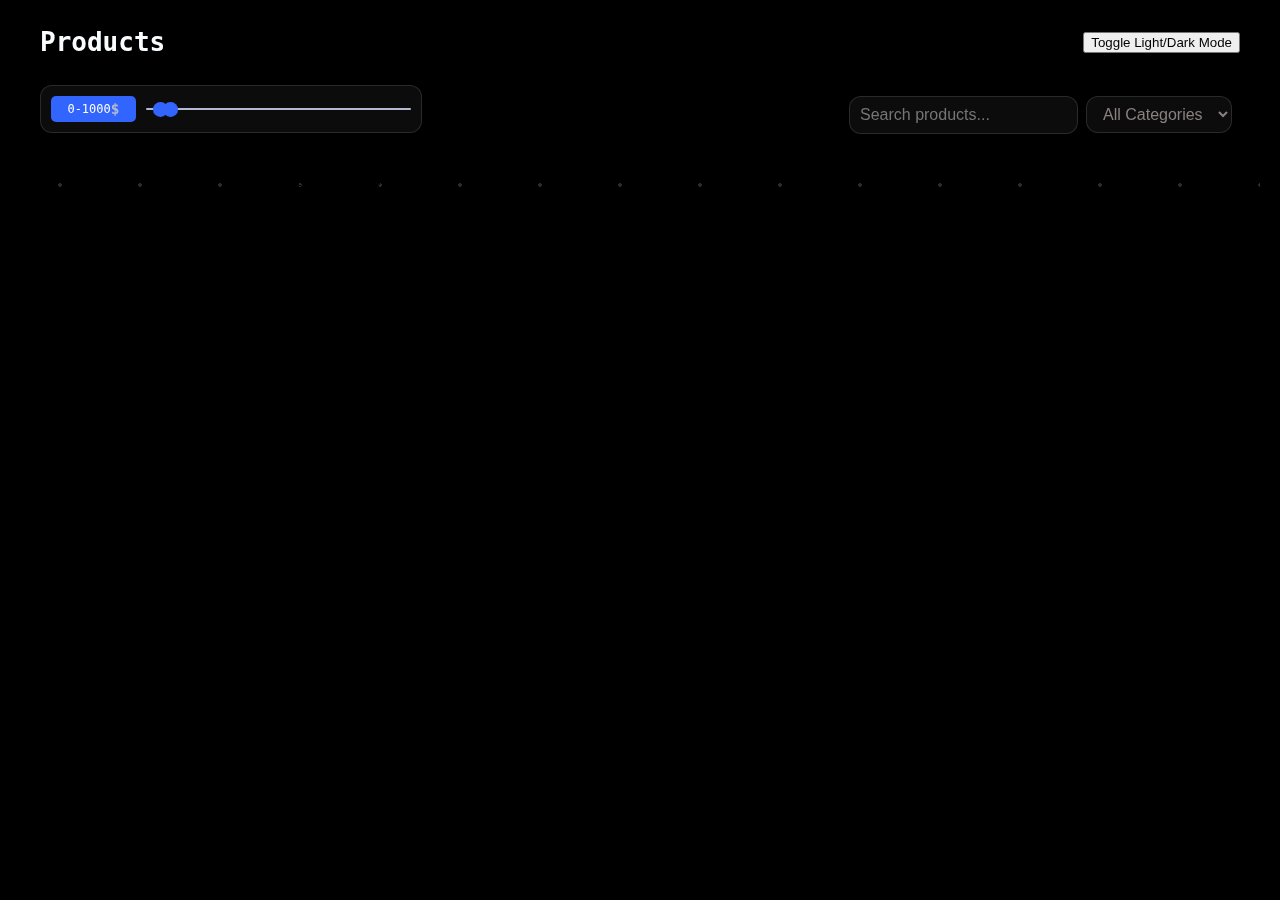
==== simple-e-commerce/index.html @ 56cafa3d "Add files via upload" ====
<!DOCTYPE html>
<html lang="en">
  <head>
    <meta charset="UTF-8" />
    <meta name="viewport" content="width=device-width, initial-scale=1.0" />
    <title>Product Loader</title>
    <link rel="stylesheet" href="style.css" />
    <script defer src="script.js"></script>
  </head>
  <body>
    <header>
      <h1>Products</h1>
      <button id="toggle-mode">Toggle Light/Dark Mode</button>
    </header>
    <div class="search-filter">
      <div class="wrapper">
        <div class="values">
          <span id="range1"> 0 </span>
          <span> &dash; </span>
          <span id="range2"> 1000 </span>
          <span id="dollar">$</span>
        </div>
        <div class="container">
          <div class="slider-track"></div>
          <input
            type="range"
            min="0"
            max="1000"
            value="30"
            id="slider-1"
            oninput="slideOne()"
          />
          <input
            type="range"
            min="0"
            max="1000"
            value="70"
            id="slider-2"
            oninput="slideTwo()"
          />
        </div>
      </div>
      <div class="left-section">
      <div class="search-bar">
        <input
          type="text"
          id="search-input"
          placeholder="Search products..."
          oninput="filterBySearch()"
        />
      </div>
  

      <div class="category-dropdown">
        <select id="category-select" onchange="filterByCategory()">
          <option value="all">All Categories</option>
        
        </select>
      </div>
    </div>
  </div>
    </div>
    <main>
      <div class="loader-container">
        <div class="loader" id="loader"></div>
      </div>
      <div id="products-container" class="products"></div>
    </main>
  </body>
</html>
---- simple-e-commerce/style.css ----
body {
  margin: 0px 20px;
  font-family: monospace;
  background-color: #000000;
}

body.light-mode {
  background-color: #fafdff;
}

header {
  background-color: #000000;
  color: #fafdff;
  display: flex;
  justify-content: space-between;
  align-items: center;
  margin: 10px 20px;
}

header.light-mode {
  background-color: #fafdff;
  color: #000000;
}

.left-section {
  display: flex;
  align-items: center;
  justify-content: center;
  margin-left: auto;
  position: relative; /* Helps position the dropdown relative to its container */
}

.search-filter {
  margin-inline: 20px;
  display: flex;
  align-items: center;
  justify-content: start;
}
.search-bar {
  margin-left: auto;
  backdrop-filter: blur(1.5px) saturate(102%);
  -webkit-backdrop-filter: blur(10px) saturate(102%);
  background-color: rgba(50, 45, 45, 0.26);
  border-radius: 12px;
  border: 1px solid rgba(255, 255, 255, 0.125);
  padding: 8px; /* Add some padding for aesthetics */
}

.search-bar input[type="text"] {
  /* Remove default appearance */
  border: none; /* Remove border */
  outline: none; /* Remove outline on focus */
  background: transparent; /* Make background transparent */
  color: white; /* Set text color */
  font-size: 16px; /* Set font size */
  width: 100%; /* Full width */
}

.category-dropdown {
  margin-left: auto;
  position: relative; /* Helps position the dropdown relative to its container */
  padding: 8px; /* Add some padding for aesthetics */
}

.category-dropdown select {
  border: none; /* Remove default border */
  background: transparent; /* Make background transparent */
  color: rgb(138, 128, 128); /* Set text color */
  font-size: 16px; /* Set font size */
  padding: 8px 12px; /* Add some padding for better appearance */
  width: 100%; /* Ensure it takes full width of the parent container */
  border-radius: 12px; /* Round corners */
  backdrop-filter: blur(1.5px) saturate(102%);
  -webkit-backdrop-filter: blur(10px) saturate(102%);
  background-color: rgba(
    50,
    45,
    45,
    0.26
  ); /* Match the background of the input */
  border: 1px solid rgba(255, 255, 255, 0.125); /* Border similar to input field */
}

/* Optional: Add styles for when the select dropdown is focused or active */
.category-dropdown select:focus {
  outline: none; /* Remove default outline on focus */
  box-shadow: 0 0 5px rgba(255, 255, 255, 0.5); /* Optional focus effect */
}

/* Optional: Style for the dropdown arrow */
.category-dropdown select::-ms-expand {
  display: none; /* Hide the default arrow in Internet Explorer */
}

main {
  background-color: #000000;
  background-image: radial-gradient(#2a2a2a 2px, #000000 2px);
  background-size: 80px 80px;
}

main.light-mode {
  background-color: #fafdff;
  background-image: radial-gradient(#2a2a2a 2px, #fafdff 2px);
  background-size: 80px 80px;
}

img {
  margin-top: 30px;
  width: 150px;
  height: auto;
  margin-bottom: 10px;
}

#dollar {
  font-weight: bold;
  font-size: larger;
  color: #b4bbd1;
}

.loader {
  position: fixed;
  top: 50%;
  left: 50%;
  width: 50px;
  padding: 8px;
  aspect-ratio: 1;
  border-radius: 50%;
  background: #fbfbfb52;
  --_m: conic-gradient(#0000 10%, #000), linear-gradient(#000 0 0) content-box;
  -webkit-mask: var(--_m);
  mask: var(--_m);
  -webkit-mask-composite: source-out;
  mask-composite: subtract;
  animation: l3 1s infinite linear;
}

@keyframes l3 {
  to {
    transform: rotate(1turn);
  }
}

.products {
  display: grid;
  grid-template-columns: repeat(auto-fill, minmax(400px, 1fr));
  gap: 16px;
  padding: 16px;
  justify-items: center;

  .product-item {
    position: relative;
    backdrop-filter: blur(1.5px) saturate(102%);
    -webkit-backdrop-filter: blur(10px) saturate(102%);
    background-color: rgba(50, 45, 45, 0.26);
    border-radius: 12px;
    border: 1px solid rgba(255, 255, 255, 0.125);
    margin-bottom: 10px;
    display: flex;
    flex-direction: column;
    align-items: center;
    justify-content: center;
    color: rgb(197, 185, 185);
    width: 400px;
    height: auto;
    padding: 23px 16px;
    transition: 0.5s;
    cursor: pointer;
  }

  .product-item.light-mode {
    color: black;
  }

  .title {
    font-weight: bold;
    text-align: start;
    font-size: larger;
    color: rgb(221, 213, 213);
  }

  .title.light-mode {
    color: rgb(0, 0, 0);
  }

  .bottom-info {
    display: flex;
    align-items: center;
    justify-content: center;
  }

  .price {
    font-weight: 480;
    font-size: 1rem;
    color: rgb(243, 244, 243);
    padding: 3px 4px;
    border-radius: 4px;
    background-color: rgb(59, 143, 83);
    position: absolute; /* Add this */
    bottom: 20px; /* Add this */
    right: 20px; /* Add this */
  }

  .rating {
    position: absolute; /* Add this */
    bottom: 20px; /* Add this */
    left: 20px; /* Add this */
  }

  .description {
    margin-bottom: 30px;
  }

  / #toggle-mode {
    background-color: #030303;
    border: none;
    border-radius: 50%;
    width: 50px;
    height: 50px;
    display: flex;
    justify-content: center;
    align-items: center;
    cursor: pointer;
    transition: background-color 0.3s ease, transform 0.3s ease;
  }

  /* Light mode styles */
  #toggle-mode.light-mode {
    background-color: #fafdff;
  }

  /* Icon styling */
  #toggle-mode i {
    color: #ffffff; /* Icons color */
    font-size: 24px;
    display: none; /* Hide icons by default */
  }

  /* Show sun icon when light mode is active */
  #toggle-mode.light-mode #sun-icon {
    display: inline-block;
  }

  /* Show moon icon when dark mode is active */
  #toggle-mode #moon-icon {
    display: inline-block;
  }

  /* Hover effect for toggle button */
  #toggle-mode:hover {
    transform: scale(1.1); /* Slightly enlarge on hover */
  }

  .product-item:hover {
    backdrop-filter: blur(2px) saturate(180%);
    -webkit-backdrop-filter: blur(16px) saturate(180%);
    background-color: rgba(124, 122, 122, 0.26);
    border-radius: 12px;
    border: 1px solid rgba(255, 255, 255, 0.125);
  }
}

/* slider */
.wrapper {
  position: relative;
  width: 30%;
  padding: 10px 10px 10px 10px;
  border-radius: 10px;
  margin-top: 12;
  margin-bottom: 12px;
  display: flex;
  align-items: center;
  justify-content: center;
  margin-right: 2px;
  backdrop-filter: blur(1.5px) saturate(102%);
  -webkit-backdrop-filter: blur(10px) saturate(102%);
  background-color: rgba(50, 45, 45, 0.26);
  border-radius: 12px;
  border: 1px solid rgba(255, 255, 255, 0.125);
}
.container {
  position: relative;
  width: 100%;
  height: 10px;
  display: flex;
  justify-content: center;
  align-items: center;
}
input[type="range"] {
  -webkit-appearance: none;
  -moz-appearance: none;
  appearance: none;
  width: 100%;
  outline: none;
  position: absolute;
  margin: auto;
  top: 0;
  bottom: 0;
  background-color: transparent;
  pointer-events: none;
}
.slider-track {
  background-color: #b4bbd1;
  width: 100%;
  height: 2px;
  position: absolute;
  margin: auto;
  top: 0;
  bottom: 0;
  border-radius: 2px;
}
input[type="range"]::-webkit-slider-runnable-track {
  -webkit-appearance: none;
  height: 5px;
}
input[type="range"]::-moz-range-track {
  -moz-appearance: none;
  height: 5px;
}
input[type="range"]::-ms-track {
  appearance: none;
  height: 5px;
}
input[type="range"]::-webkit-slider-thumb {
  -webkit-appearance: none;
  height: 1.1em;
  width: 1.1em;
  background-color: #3264fe;
  cursor: pointer;
  margin-top: -4px;
  pointer-events: auto;
  border-radius: 50%;
}
input[type="range"]::-moz-range-thumb {
  -webkit-appearance: none;
  height: 0.8em;
  width: 0.8em;
  cursor: pointer;
  border-radius: 50%;
  background-color: #3264fe;
  pointer-events: auto;
  border: none;
}
input[type="range"]::-ms-thumb {
  appearance: none;
  height: 1.1em;
  width: 1.1em;
  cursor: pointer;
  border-radius: 50%;
  background-color: #3264fe;
  pointer-events: auto;
}
input[type="range"]:active::-webkit-slider-thumb {
  background-color: #ffffff;
  border: 1px solid #3264fe;
}
.values {
  display: flex;
  justify-content: center;
  align-items: center;
  background-color: #3264fe;
  width: 32%;
  position: relative;
  margin: auto;
  margin-right: 10px;
  padding: 5px 0;
  border-radius: 5px;
  text-align: center;
  font-weight: 500;
  font-size: 12px;
  color: #ffffff;
}
.values:before {
  content: "";
  position: absolute;
  height: 0;
  width: 0;

  margin: auto;
  bottom: -14px;
  left: 0;
  right: 0;
}

.button-container {
  position: absolute;
  top: 20px;
  right: 20px;
  display: flex;
  gap: 8px;
}

.edit-button,
.delete-button {
  background-color: #444;
  color: #fff;
  border: none;
  border-radius: 4px;
  padding: 4px 8px;
  cursor: pointer;
  font-size: 0.9rem;
}

.edit-button:hover {
  background-color: #ac7e29;
}

.delete-button:hover {
  background-color: #f25a5a;
}
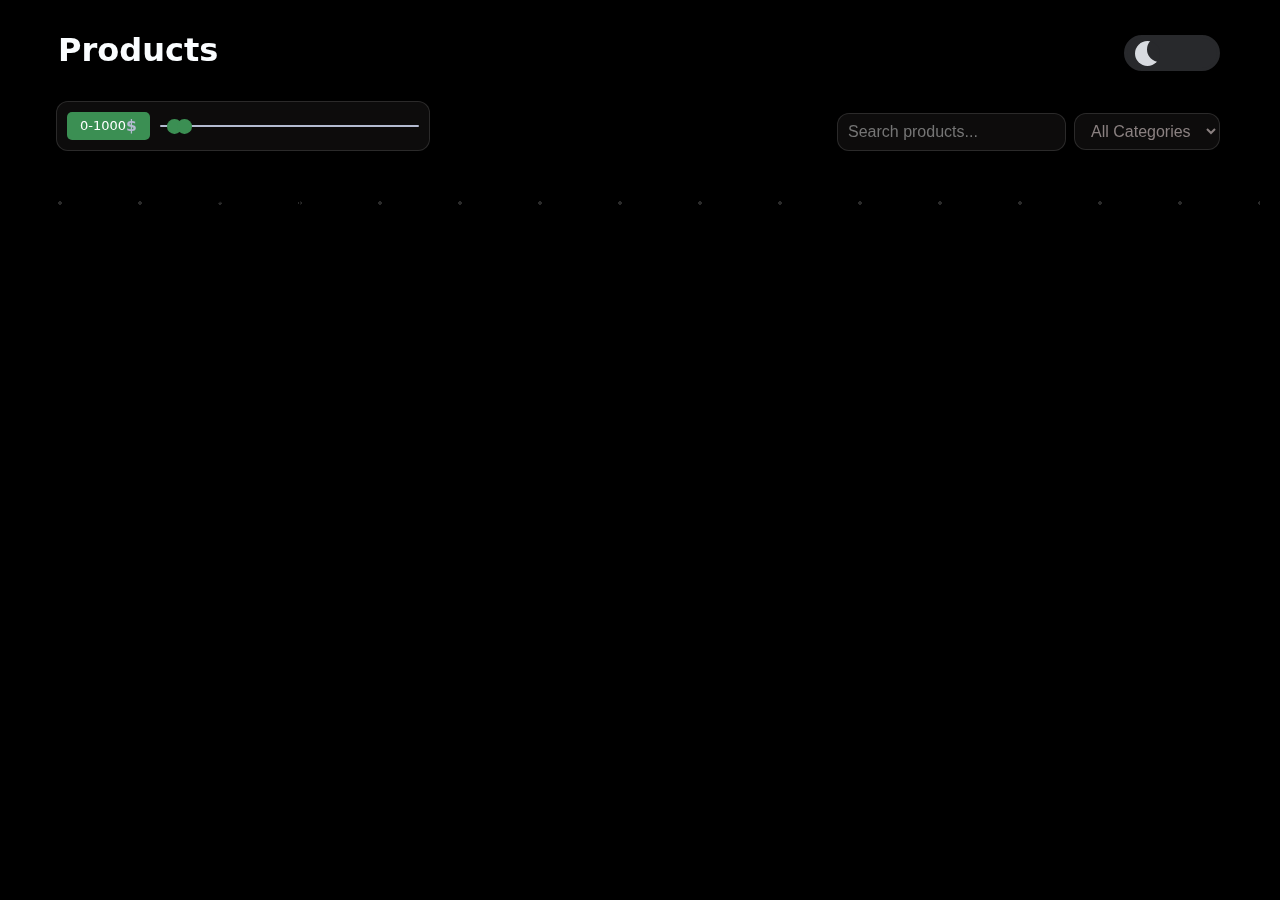
==== commit 3f61de21: "Add files via upload" ====
--- a/simple-e-commerce/index.html
+++ b/simple-e-commerce/index.html
@@ -10,7 +10,12 @@
   <body>
     <header>
       <h1>Products</h1>
-      <button id="toggle-mode">Toggle Light/Dark Mode</button>
+      <div class="toggle-switch">
+        <label class="toggle-switch-label">
+          <input type="checkbox" class="toggle-checkbox" id="toggle-mode">
+          <span class="toggle-slider"></span>
+        </label>
+      </div>  
     </header>
     <div class="search-filter">
       <div class="wrapper">
@@ -54,9 +59,9 @@
       <div class="category-dropdown">
         <select id="category-select" onchange="filterByCategory()">
           <option value="all">All Categories</option>
-        
         </select>
       </div>
+      
     </div>
   </div>
     </div>
--- a/simple-e-commerce/style.css
+++ b/simple-e-commerce/style.css
@@ -1,409 +1,513 @@
 body {
-  margin: 0px 20px;
-  font-family: monospace;
-  background-color: #000000;
+	margin: 0px 20px;
+	font-family: system-ui, -apple-system, BlinkMacSystemFont, "Segoe UI", Roboto,
+		Oxygen, Ubuntu, Cantarell, "Open Sans", "Helvetica Neue", sans-serif;
+	background-color: #000000;
 }
 
 body.light-mode {
-  background-color: #fafdff;
+	background-color: #fafdff;
 }
 
 header {
-  background-color: #000000;
-  color: #fafdff;
-  display: flex;
-  justify-content: space-between;
-  align-items: center;
-  margin: 10px 20px;
+	background-color: #000000;
+	color: #fafdff;
+	display: flex;
+	justify-content: space-between;
+	align-items: center;
+	margin: 10px 30px;
+	padding-left: 8px;
+	padding-right: 16px;
 }
 
 header.light-mode {
-  background-color: #fafdff;
-  color: #000000;
+	background-color: #fafdff;
+	color: #000000;
+}
+
+.search-filter {
+	margin-inline: 20px;
+	display: flex;
+	align-items: center;
+	justify-content: start;
+	padding-left: 16px;
+	padding-right: 12px;
 }
 
 .left-section {
-  display: flex;
-  align-items: center;
-  justify-content: center;
-  margin-left: auto;
-  position: relative; /* Helps position the dropdown relative to its container */
-}
-
-.search-filter {
-  margin-inline: 20px;
-  display: flex;
-  align-items: center;
-  justify-content: start;
-}
+	display: flex;
+	align-items: center;
+	justify-content: center;
+	margin-left: auto;
+	position: relative; /* Helps position the dropdown relative to its container */
+}
+
 .search-bar {
-  margin-left: auto;
-  backdrop-filter: blur(1.5px) saturate(102%);
-  -webkit-backdrop-filter: blur(10px) saturate(102%);
-  background-color: rgba(50, 45, 45, 0.26);
-  border-radius: 12px;
-  border: 1px solid rgba(255, 255, 255, 0.125);
-  padding: 8px; /* Add some padding for aesthetics */
+	margin-left: auto;
+	backdrop-filter: blur(1.5px) saturate(102%);
+	-webkit-backdrop-filter: blur(10px) saturate(102%);
+	background-color: rgba(50, 45, 45, 0.26);
+	border-radius: 12px;
+	border: 1px solid rgba(255, 255, 255, 0.125);
+	padding: 8px;
 }
 
 .search-bar input[type="text"] {
-  /* Remove default appearance */
-  border: none; /* Remove border */
-  outline: none; /* Remove outline on focus */
-  background: transparent; /* Make background transparent */
-  color: white; /* Set text color */
-  font-size: 16px; /* Set font size */
-  width: 100%; /* Full width */
+	/* Remove default appearance */
+	border: none; /* Remove border */
+	outline: none; /* Remove outline on focus */
+	background: transparent; /* Make background transparent */
+	color: white; /* Set text color */
+	font-size: 16px; /* Set font size */
+	width: 100%; /* Full width */
 }
 
 .category-dropdown {
-  margin-left: auto;
-  position: relative; /* Helps position the dropdown relative to its container */
-  padding: 8px; /* Add some padding for aesthetics */
+	margin-left: auto;
+	position: relative; /* Helps position the dropdown relative to its container */
+	padding: 8px; /* Add some padding for aesthetics */
 }
 
 .category-dropdown select {
-  border: none; /* Remove default border */
-  background: transparent; /* Make background transparent */
-  color: rgb(138, 128, 128); /* Set text color */
-  font-size: 16px; /* Set font size */
-  padding: 8px 12px; /* Add some padding for better appearance */
-  width: 100%; /* Ensure it takes full width of the parent container */
-  border-radius: 12px; /* Round corners */
-  backdrop-filter: blur(1.5px) saturate(102%);
-  -webkit-backdrop-filter: blur(10px) saturate(102%);
-  background-color: rgba(
-    50,
-    45,
-    45,
-    0.26
-  ); /* Match the background of the input */
-  border: 1px solid rgba(255, 255, 255, 0.125); /* Border similar to input field */
+	border: none; /* Remove default border */
+	background: transparent; /* Make background transparent */
+	color: rgb(138, 128, 128); /* Set text color */
+	font-size: 16px; /* Set font size */
+	padding: 8px 12px; /* Add some padding for better appearance */
+	width: 100%; /* Ensure it takes full width of the parent container */
+	border-radius: 12px; /* Round corners */
+	backdrop-filter: blur(1.5px) saturate(102%);
+	-webkit-backdrop-filter: blur(10px) saturate(102%);
+	background-color: rgba(
+		50,
+		45,
+		45,
+		0.26
+	); /* Match the background of the input */
+	border: 1px solid rgba(255, 255, 255, 0.125); /* Border similar to input field */
 }
 
 /* Optional: Add styles for when the select dropdown is focused or active */
 .category-dropdown select:focus {
-  outline: none; /* Remove default outline on focus */
-  box-shadow: 0 0 5px rgba(255, 255, 255, 0.5); /* Optional focus effect */
+	outline: none; /* Remove default outline on focus */
+	box-shadow: 0 0 5px rgba(255, 255, 255, 0.5); /* Optional focus effect */
 }
 
 /* Optional: Style for the dropdown arrow */
 .category-dropdown select::-ms-expand {
-  display: none; /* Hide the default arrow in Internet Explorer */
+	display: none; /* Hide the default arrow in Internet Explorer */
 }
 
 main {
-  background-color: #000000;
-  background-image: radial-gradient(#2a2a2a 2px, #000000 2px);
-  background-size: 80px 80px;
+	background-color: #000000;
+	background-image: radial-gradient(#2a2a2a 2px, #000000 2px);
+	background-size: 80px 80px;
 }
 
 main.light-mode {
-  background-color: #fafdff;
-  background-image: radial-gradient(#2a2a2a 2px, #fafdff 2px);
-  background-size: 80px 80px;
+	background-color: #fafdff;
+	background-image: radial-gradient(#2a2a2a 2px, #fafdff 2px);
+	background-size: 80px 80px;
 }
 
 img {
-  margin-top: 30px;
-  width: 150px;
-  height: auto;
-  margin-bottom: 10px;
+	margin-top: 30px;
+	width: 150px;
+	height: auto;
+	margin-bottom: 10px;
 }
 
 #dollar {
-  font-weight: bold;
-  font-size: larger;
-  color: #b4bbd1;
+	font-weight: bold;
+	font-size: larger;
+	color: #b4bbd1;
 }
 
 .loader {
-  position: fixed;
-  top: 50%;
-  left: 50%;
-  width: 50px;
-  padding: 8px;
-  aspect-ratio: 1;
-  border-radius: 50%;
-  background: #fbfbfb52;
-  --_m: conic-gradient(#0000 10%, #000), linear-gradient(#000 0 0) content-box;
-  -webkit-mask: var(--_m);
-  mask: var(--_m);
-  -webkit-mask-composite: source-out;
-  mask-composite: subtract;
-  animation: l3 1s infinite linear;
+	position: fixed;
+	top: 50%;
+	left: 50%;
+	width: 50px;
+	padding: 8px;
+	aspect-ratio: 1;
+	border-radius: 50%;
+	background: #fbfbfb52;
+	--_m: conic-gradient(#0000 10%, #000), linear-gradient(#000 0 0) content-box;
+	-webkit-mask: var(--_m);
+	mask: var(--_m);
+	-webkit-mask-composite: source-out;
+	mask-composite: subtract;
+	animation: l3 1s infinite linear;
 }
 
 @keyframes l3 {
-  to {
-    transform: rotate(1turn);
-  }
+	to {
+		transform: rotate(1turn);
+	}
 }
 
 .products {
-  display: grid;
-  grid-template-columns: repeat(auto-fill, minmax(400px, 1fr));
-  gap: 16px;
-  padding: 16px;
-  justify-items: center;
-
-  .product-item {
-    position: relative;
-    backdrop-filter: blur(1.5px) saturate(102%);
-    -webkit-backdrop-filter: blur(10px) saturate(102%);
-    background-color: rgba(50, 45, 45, 0.26);
-    border-radius: 12px;
-    border: 1px solid rgba(255, 255, 255, 0.125);
-    margin-bottom: 10px;
-    display: flex;
-    flex-direction: column;
-    align-items: center;
-    justify-content: center;
-    color: rgb(197, 185, 185);
-    width: 400px;
-    height: auto;
-    padding: 23px 16px;
-    transition: 0.5s;
-    cursor: pointer;
-  }
-
-  .product-item.light-mode {
-    color: black;
-  }
-
-  .title {
-    font-weight: bold;
-    text-align: start;
-    font-size: larger;
-    color: rgb(221, 213, 213);
-  }
-
-  .title.light-mode {
-    color: rgb(0, 0, 0);
-  }
-
-  .bottom-info {
-    display: flex;
-    align-items: center;
-    justify-content: center;
-  }
-
-  .price {
-    font-weight: 480;
-    font-size: 1rem;
-    color: rgb(243, 244, 243);
-    padding: 3px 4px;
-    border-radius: 4px;
-    background-color: rgb(59, 143, 83);
-    position: absolute; /* Add this */
-    bottom: 20px; /* Add this */
-    right: 20px; /* Add this */
-  }
-
-  .rating {
-    position: absolute; /* Add this */
-    bottom: 20px; /* Add this */
-    left: 20px; /* Add this */
-  }
-
-  .description {
-    margin-bottom: 30px;
-  }
-
-  / #toggle-mode {
-    background-color: #030303;
-    border: none;
-    border-radius: 50%;
-    width: 50px;
-    height: 50px;
-    display: flex;
-    justify-content: center;
-    align-items: center;
-    cursor: pointer;
-    transition: background-color 0.3s ease, transform 0.3s ease;
-  }
-
-  /* Light mode styles */
-  #toggle-mode.light-mode {
-    background-color: #fafdff;
-  }
-
-  /* Icon styling */
-  #toggle-mode i {
-    color: #ffffff; /* Icons color */
-    font-size: 24px;
-    display: none; /* Hide icons by default */
-  }
-
-  /* Show sun icon when light mode is active */
-  #toggle-mode.light-mode #sun-icon {
-    display: inline-block;
-  }
-
-  /* Show moon icon when dark mode is active */
-  #toggle-mode #moon-icon {
-    display: inline-block;
-  }
-
-  /* Hover effect for toggle button */
-  #toggle-mode:hover {
-    transform: scale(1.1); /* Slightly enlarge on hover */
-  }
-
-  .product-item:hover {
-    backdrop-filter: blur(2px) saturate(180%);
-    -webkit-backdrop-filter: blur(16px) saturate(180%);
-    background-color: rgba(124, 122, 122, 0.26);
-    border-radius: 12px;
-    border: 1px solid rgba(255, 255, 255, 0.125);
-  }
+	display: grid;
+	grid-template-columns: repeat(auto-fill, minmax(320px, 1fr));
+	gap: 8px;
+	padding: 16px;
+	justify-items: center;
+
+	.product-item {
+		position: relative;
+		backdrop-filter: blur(1.5px) saturate(102%);
+		-webkit-backdrop-filter: blur(10px) saturate(102%);
+		background-color: rgba(50, 45, 45, 0.26);
+		border-radius: 12px;
+		border: 1px solid rgba(255, 255, 255, 0.125);
+		margin-bottom: 10px;
+		display: flex;
+		flex-direction: column;
+		align-items: center;
+		justify-content: center;
+		color: rgb(197, 185, 185);
+		width: 320px;
+		height: auto;
+		padding: 23px 16px;
+		transition: 0.5s;
+		cursor: pointer;
+	}
+
+	.product-item:hover {
+		backdrop-filter: blur(50%) saturate(102%);
+		-webkit-backdrop-filter: blur(50%) saturate(102%);
+		background-color: rgba(123, 113, 113, 0.26);
+		border-radius: 12px;
+		border: 1px solid rgba(255, 255, 255, 0.125);
+	}
+
+	.product-item.light-mode {
+		color: black;
+	}
+
+	.title {
+		font-weight: bold;
+		text-align: start;
+		font-size: larger;
+		color: rgb(221, 213, 213);
+	}
+
+	.title.light-mode {
+		color: rgb(0, 0, 0);
+	}
+
+	.bottom-info {
+		display: flex;
+		align-items: center;
+		justify-content: center;
+	}
+
+	.price {
+		font-family: sans-serif;
+		font-weight: 490;
+		font-size: 1rem;
+		color: rgb(243, 244, 243);
+		padding: 2px 4px;
+		border-radius: 4px;
+		background-color: rgb(59, 143, 83);
+		position: absolute;
+		bottom: 20px;
+		right: 20px;
+	}
+
+	.rating {
+		position: absolute;
+		bottom: 20px;
+		left: 20px;
+	}
+
+	.details {
+		color: #dddada;
+	}
+
+	.description {
+		margin-bottom: 40px;
+		color: #a6a6a6;
+	}
+
+	.description.light-mode {
+		margin-bottom: 40px;
+		color: #4d4848;
+	}
+
+	.product-item:hover {
+		backdrop-filter: blur(2px) saturate(180%);
+		-webkit-backdrop-filter: blur(16px) saturate(180%);
+		background-color: rgba(124, 122, 122, 0.26);
+		border-radius: 12px;
+		border: 1px solid rgba(255, 255, 255, 0.125);
+	}
 }
 
 /* slider */
 .wrapper {
-  position: relative;
-  width: 30%;
-  padding: 10px 10px 10px 10px;
-  border-radius: 10px;
-  margin-top: 12;
-  margin-bottom: 12px;
-  display: flex;
-  align-items: center;
-  justify-content: center;
-  margin-right: 2px;
-  backdrop-filter: blur(1.5px) saturate(102%);
-  -webkit-backdrop-filter: blur(10px) saturate(102%);
-  background-color: rgba(50, 45, 45, 0.26);
-  border-radius: 12px;
-  border: 1px solid rgba(255, 255, 255, 0.125);
+	position: relative;
+	width: 30%;
+	padding: 10px 10px 10px 10px;
+	border-radius: 10px;
+	margin-top: 12;
+	margin-bottom: 12px;
+	display: flex;
+	align-items: center;
+	justify-content: center;
+	margin-right: 2px;
+	backdrop-filter: blur(1.5px) saturate(102%);
+	-webkit-backdrop-filter: blur(10px) saturate(102%);
+	background-color: rgba(50, 45, 45, 0.26);
+	border-radius: 12px;
+	border: 1px solid rgba(255, 255, 255, 0.125);
 }
 .container {
-  position: relative;
-  width: 100%;
-  height: 10px;
-  display: flex;
-  justify-content: center;
-  align-items: center;
+	position: relative;
+	width: 100%;
+	height: 10px;
+	display: flex;
+	justify-content: center;
+	align-items: center;
 }
 input[type="range"] {
-  -webkit-appearance: none;
-  -moz-appearance: none;
-  appearance: none;
-  width: 100%;
-  outline: none;
-  position: absolute;
-  margin: auto;
-  top: 0;
-  bottom: 0;
-  background-color: transparent;
-  pointer-events: none;
+	-webkit-appearance: none;
+	-moz-appearance: none;
+	appearance: none;
+	width: 100%;
+	outline: none;
+	position: absolute;
+	margin: auto;
+	top: 0;
+	bottom: 0;
+	background-color: transparent;
+	pointer-events: none;
 }
 .slider-track {
-  background-color: #b4bbd1;
-  width: 100%;
-  height: 2px;
-  position: absolute;
-  margin: auto;
-  top: 0;
-  bottom: 0;
-  border-radius: 2px;
+	background-color: #b4bbd1;
+	width: 100%;
+	height: 2px;
+	position: absolute;
+	margin: auto;
+	top: 0;
+	bottom: 0;
+	border-radius: 2px;
 }
 input[type="range"]::-webkit-slider-runnable-track {
-  -webkit-appearance: none;
-  height: 5px;
+	-webkit-appearance: none;
+	height: 5px;
 }
 input[type="range"]::-moz-range-track {
-  -moz-appearance: none;
-  height: 5px;
+	-moz-appearance: none;
+	height: 5px;
 }
 input[type="range"]::-ms-track {
-  appearance: none;
-  height: 5px;
+	appearance: none;
+	height: 5px;
 }
 input[type="range"]::-webkit-slider-thumb {
-  -webkit-appearance: none;
-  height: 1.1em;
-  width: 1.1em;
-  background-color: #3264fe;
-  cursor: pointer;
-  margin-top: -4px;
-  pointer-events: auto;
-  border-radius: 50%;
+	-webkit-appearance: none;
+	height: 1.1em;
+	width: 1.1em;
+	background-color: rgb(59, 143, 83);
+	cursor: pointer;
+	margin-top: -4px;
+	pointer-events: auto;
+	border-radius: 50%;
 }
 input[type="range"]::-moz-range-thumb {
-  -webkit-appearance: none;
-  height: 0.8em;
-  width: 0.8em;
-  cursor: pointer;
-  border-radius: 50%;
-  background-color: #3264fe;
-  pointer-events: auto;
-  border: none;
+	-webkit-appearance: none;
+	height: 0.8em;
+	width: 0.8em;
+	cursor: pointer;
+	border-radius: 50%;
+	background-color: rgb(59, 143, 83);
+	pointer-events: auto;
+	border: none;
 }
 input[type="range"]::-ms-thumb {
-  appearance: none;
-  height: 1.1em;
-  width: 1.1em;
-  cursor: pointer;
-  border-radius: 50%;
-  background-color: #3264fe;
-  pointer-events: auto;
+	appearance: none;
+	height: 1.1em;
+	width: 1.1em;
+	cursor: pointer;
+	border-radius: 50%;
+	background-color: rgb(59, 143, 83);
+	pointer-events: auto;
 }
 input[type="range"]:active::-webkit-slider-thumb {
-  background-color: #ffffff;
-  border: 1px solid #3264fe;
+	background-color: #ffffff;
+	border: 1px solid rgb(59, 143, 83);
 }
 .values {
-  display: flex;
-  justify-content: center;
-  align-items: center;
-  background-color: #3264fe;
-  width: 32%;
-  position: relative;
-  margin: auto;
-  margin-right: 10px;
-  padding: 5px 0;
-  border-radius: 5px;
-  text-align: center;
-  font-weight: 500;
-  font-size: 12px;
-  color: #ffffff;
+	display: flex;
+	justify-content: center;
+	align-items: center;
+	background-color: rgb(59, 143, 83);
+	width: 32%;
+	position: relative;
+	margin: auto;
+	margin-right: 10px;
+	padding: 5px 0;
+	border-radius: 5px;
+	text-align: center;
+	font-weight: 500;
+	font-size: 13px;
+	color: #ffffff;
 }
 .values:before {
-  content: "";
-  position: absolute;
-  height: 0;
-  width: 0;
-
-  margin: auto;
-  bottom: -14px;
-  left: 0;
-  right: 0;
+	content: "";
+	position: absolute;
+	height: 0;
+	width: 0;
+
+	margin: auto;
+	bottom: -14px;
+	left: 0;
+	right: 0;
 }
 
 .button-container {
-  position: absolute;
-  top: 20px;
-  right: 20px;
-  display: flex;
-  gap: 8px;
+	position: absolute;
+	top: 20px;
+	right: 20px;
+	display: flex;
+	gap: 8px;
 }
 
 .edit-button,
 .delete-button {
-  background-color: #444;
-  color: #fff;
-  border: none;
-  border-radius: 4px;
-  padding: 4px 8px;
-  cursor: pointer;
-  font-size: 0.9rem;
+	background-color: #444;
+	color: #fff;
+	border: none;
+	border-radius: 4px;
+	padding: 4px 8px;
+	cursor: pointer;
+	font-size: 0.9rem;
 }
 
 .edit-button:hover {
-  background-color: #ac7e29;
+	background-color: #ac7e29;
 }
 
 .delete-button:hover {
-  background-color: #f25a5a;
-}
+	background-color: #f25a5a;
+}
+
+.modal {
+	position: fixed;
+	top: 0;
+	left: 0;
+	width: 100%;
+	height: 100%;
+	backdrop-filter: blur(1.5px) saturate(102%);
+	-webkit-backdrop-filter: blur(10px) saturate(102%);
+	background-color: rgba(50, 45, 45, 0.26);
+	border-radius: 12px;
+	border: 1px solid rgba(255, 255, 255, 0.125);
+	display: flex;
+	justify-content: center;
+	align-items: center;
+	z-index: 1000;
+}
+
+.modal-content {
+	backdrop-filter: blur(23px) saturate(127%);
+	-webkit-backdrop-filter: blur(23px) saturate(127%);
+	background-color: rgba(91, 91, 97, 0.6);
+	border-radius: 12px;
+	border: 1px solid rgba(255, 255, 255, 0.125);
+	padding: 20px;
+	width: 400px;
+	height: auto;
+	text-align: center;
+	box-shadow: 0 4px 8px rgba(0, 0, 0, 0.2);
+	display: flex;
+	flex-direction: column;
+	align-items: center;
+	color: #c4c4c4;
+}
+
+.modal-content h2 {
+	margin-top: 0;
+	color: #dbd9d9;
+}
+
+/* save edit */
+
+.save-edit {
+	background-color: #ac7e29;
+	color: #fff;
+	border: none;
+	border-radius: 4px;
+	padding: 4px 8px;
+	cursor: pointer;
+	font-size: 0.9rem;
+}
+
+.cancel-edit {
+	background-color: #f25a5a;
+	color: #fff;
+	border: none;
+	border-radius: 4px;
+	padding: 4px 8px;
+	cursor: pointer;
+	font-size: 0.9rem;
+}
+
+/* toggle dark */
+
+.toggle-switch {
+	position: relative;
+	width: 90px;
+	height: 30px;
+	--light: #d8dbe0;
+	--dark: #28292c;
+	--link: rgb(27, 129, 112);
+	--link-hover: rgb(24, 94, 82);
+}
+
+.toggle-switch-label {
+	position: absolute;
+	width: 100%;
+	height: 30px;
+	background-color: var(--dark);
+	border-radius: 25px;
+	cursor: pointer;
+	border: 3px solid var(--dark);
+}
+
+.toggle-checkbox {
+	position: absolute;
+	display: none;
+}
+
+.toggle-slider {
+	position: absolute;
+	width: 100%;
+	height: 100%;
+	border-radius: 25px;
+	transition: 0.3s;
+}
+
+.toggle-checkbox:checked ~ .toggle-slider {
+	background-color: var(--light);
+}
+
+.toggle-slider::before {
+	content: "";
+	position: absolute;
+	top: 2.2px; /* Adjusted to center the circle */
+	left: 8px;
+	width: 25px;
+	height: 25px;
+	border-radius: 50%;
+	box-shadow: inset 12px -4px 0px 0px var(--light);
+	background-color: var(--dark);
+	transition: 0.3s;
+}
+
+.toggle-checkbox:checked ~ .toggle-slider::before {
+	transform: translateX(50px);
+	background-color: var(--dark);
+	box-shadow: none;
+}
